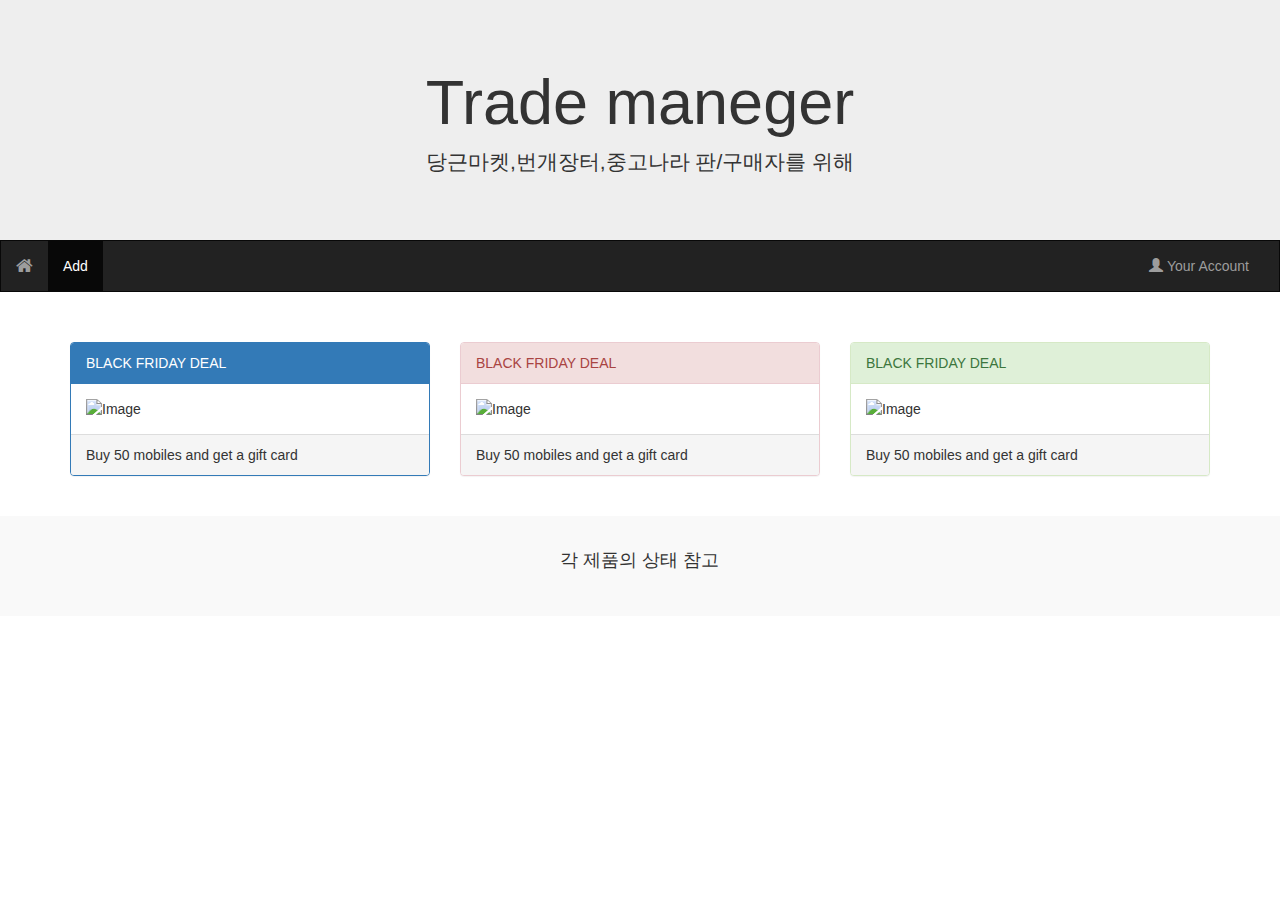
==== index.html @ 8892984c "add add" ====
<!DOCTYPE html>
<html lang="en">
<head>
  <title>Trade maneger</title>
  <meta charset="utf-8">
  <meta name="viewport" content="width=device-width, initial-scale=1">
  <script src="https://ajax.googleapis.com/ajax/libs/jquery/3.6.4/jquery.min.js"></script>
  <script src="https://maxcdn.bootstrapcdn.com/bootstrap/3.4.1/js/bootstrap.min.js"></script>

  <link rel="stylesheet" href="https://cdnjs.cloudflare.com/ajax/libs/font-awesome/4.7.0/css/font-awesome.min.css">
  <link rel="stylesheet" href="https://maxcdn.bootstrapcdn.com/bootstrap/3.4.1/css/bootstrap.min.css">
  <link rel="stylesheet" href="my.css">
</head>
<body>

<div class="jumbotron">
  <div class="container text-center">
    <h1>Trade maneger</h1>      
    <p> 당근마켓,번개장터,중고나라 판/구매자를 위해</p>
  </div>
</div>

<nav class="navbar navbar-inverse">
  <div class="container-fluid">
    <div class="navbar-header">
      <button type="button" class="navbar-toggle" data-toggle="collapse" data-target="#myNavbar">
        <span class="icon-bar"></span>
        <span class="icon-bar"></span>
        <span class="icon-bar"></span>                        
      </button>
      <a class="navbar-brand" href="#"><i class="fa fa-home"></i></a>
    </div>
    <div class="collapse navbar-collapse" id="myNavbar">
      <ul class="nav navbar-nav">
        <li class="active" ><a href="/add.html">Add</a></li>
      </ul>
      <ul class="nav navbar-nav navbar-right">
        <li><a href="#"><span class="glyphicon glyphicon-user"></span> Your Account</a></li>
      </ul>
    </div>
  </div>
</nav>

<div class="container">    
  <div class="row">
    <div class="col-sm-4">
      <div class="panel panel-primary">
        <div class="panel-heading">BLACK FRIDAY DEAL</div>
        <div class="panel-body"><img src="https://cdn.pixabay.com/photo/2015/08/29/14/18/bass-913092_1280.jpg" class="img-responsive" style="width:100%" alt="Image"></div>
        <div class="panel-footer">Buy 50 mobiles and get a gift card</div>
      </div>
    </div>
    <div class="col-sm-4"> 
      <div class="panel panel-danger">
        <div class="panel-heading">BLACK FRIDAY DEAL</div>
        <div class="panel-body"><img src="https://cdn.pixabay.com/photo/2013/01/10/14/15/mouse-74533_1280.jpg" class="img-responsive" style="width:100%" alt="Image"></div>
        <div class="panel-footer">Buy 50 mobiles and get a gift card</div>
      </div>
    </div>
    <div class="col-sm-4"> 
      <div class="panel panel-success">
        <div class="panel-heading">BLACK FRIDAY DEAL</div>
        <div class="panel-body"><img src="https://www.apple.com/newsroom/images/product/iphone/geo/Apple-iPhone-14-iPhone-14-Plus-hero-220907-geo_Full-Bleed-Image.jpg.large.jpg" class="img-responsive" style="width:100%" alt="Image"></div>
        <div class="panel-footer">Buy 50 mobiles and get a gift card</div>
      </div>
    </div>
  </div>
</div><br>

<footer class="container-fluid text-center">
  <h4> 각 제품의 상태 참고 </h4> 
  <h1> </h1>
  
</footer>

</body>
</html>
---- my.css ----
/* Remove the navbar's default rounded borders and increase the bottom margin */ 
.navbar {
  margin-bottom: 50px;
  border-radius: 0;
}

/* Remove the jumbotron's default bottom margin */ 
 .jumbotron {
  margin-bottom: 0;
}

/* Add a gray background color and some padding to the footer */
footer {
  background-color: #f2f2f271;
  padding: 25px;
}
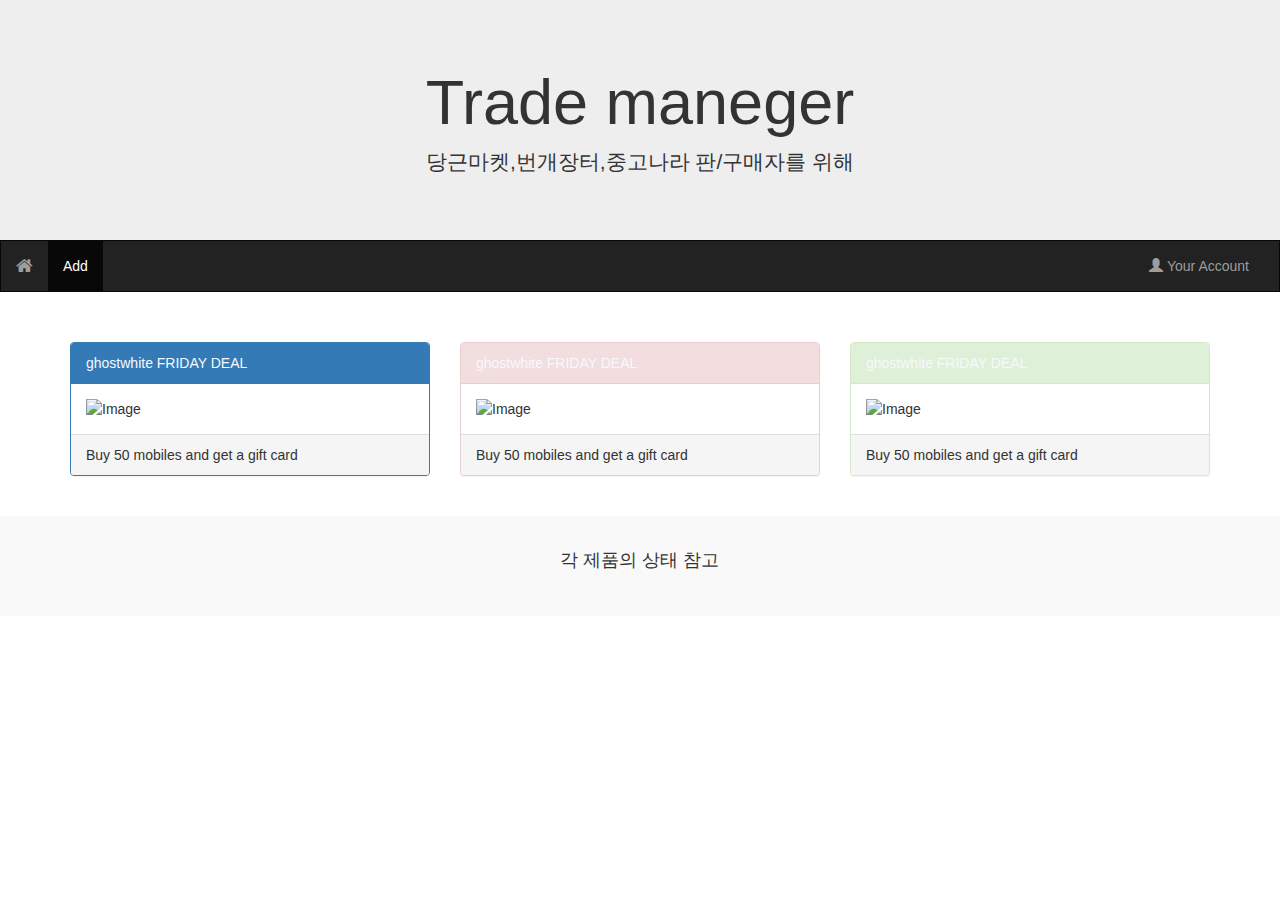
==== commit 39060953: "aaaa" ====
--- a/index.html
+++ b/index.html
@@ -28,7 +28,7 @@
         <span class="icon-bar"></span>
         <span class="icon-bar"></span>                        
       </button>
-      <a class="navbar-brand" href="#"><i class="fa fa-home"></i></a>
+      <a class="navbar-brand" href="/index.html"><i class="fa fa-home"></i></a>
     </div>
     <div class="collapse navbar-collapse" id="myNavbar">
       <ul class="nav navbar-nav">
@@ -45,21 +45,21 @@
   <div class="row">
     <div class="col-sm-4">
       <div class="panel panel-primary">
-        <div class="panel-heading">BLACK FRIDAY DEAL</div>
+        <div class="panel-heading"><a href="/view.html" style="color: ghostwhite;">ghostwhite FRIDAY DEAL</a></div>
         <div class="panel-body"><img src="https://cdn.pixabay.com/photo/2015/08/29/14/18/bass-913092_1280.jpg" class="img-responsive" style="width:100%" alt="Image"></div>
         <div class="panel-footer">Buy 50 mobiles and get a gift card</div>
       </div>
     </div>
     <div class="col-sm-4"> 
       <div class="panel panel-danger">
-        <div class="panel-heading">BLACK FRIDAY DEAL</div>
+        <div class="panel-heading"><a href="/view.html" style="color: ghostwhite;">ghostwhite FRIDAY DEAL</a></div>
         <div class="panel-body"><img src="https://cdn.pixabay.com/photo/2013/01/10/14/15/mouse-74533_1280.jpg" class="img-responsive" style="width:100%" alt="Image"></div>
         <div class="panel-footer">Buy 50 mobiles and get a gift card</div>
       </div>
     </div>
     <div class="col-sm-4"> 
       <div class="panel panel-success">
-        <div class="panel-heading">BLACK FRIDAY DEAL</div>
+        <div class="panel-heading"><a href="/view.html" style="color: ghostwhite;">ghostwhite FRIDAY DEAL</a></div>
         <div class="panel-body"><img src="https://www.apple.com/newsroom/images/product/iphone/geo/Apple-iPhone-14-iPhone-14-Plus-hero-220907-geo_Full-Bleed-Image.jpg.large.jpg" class="img-responsive" style="width:100%" alt="Image"></div>
         <div class="panel-footer">Buy 50 mobiles and get a gift card</div>
       </div>
--- a/my.css
+++ b/my.css
@@ -15,3 +15,4 @@
   background-color: #f2f2f271;
   padding: 25px;
 }
+
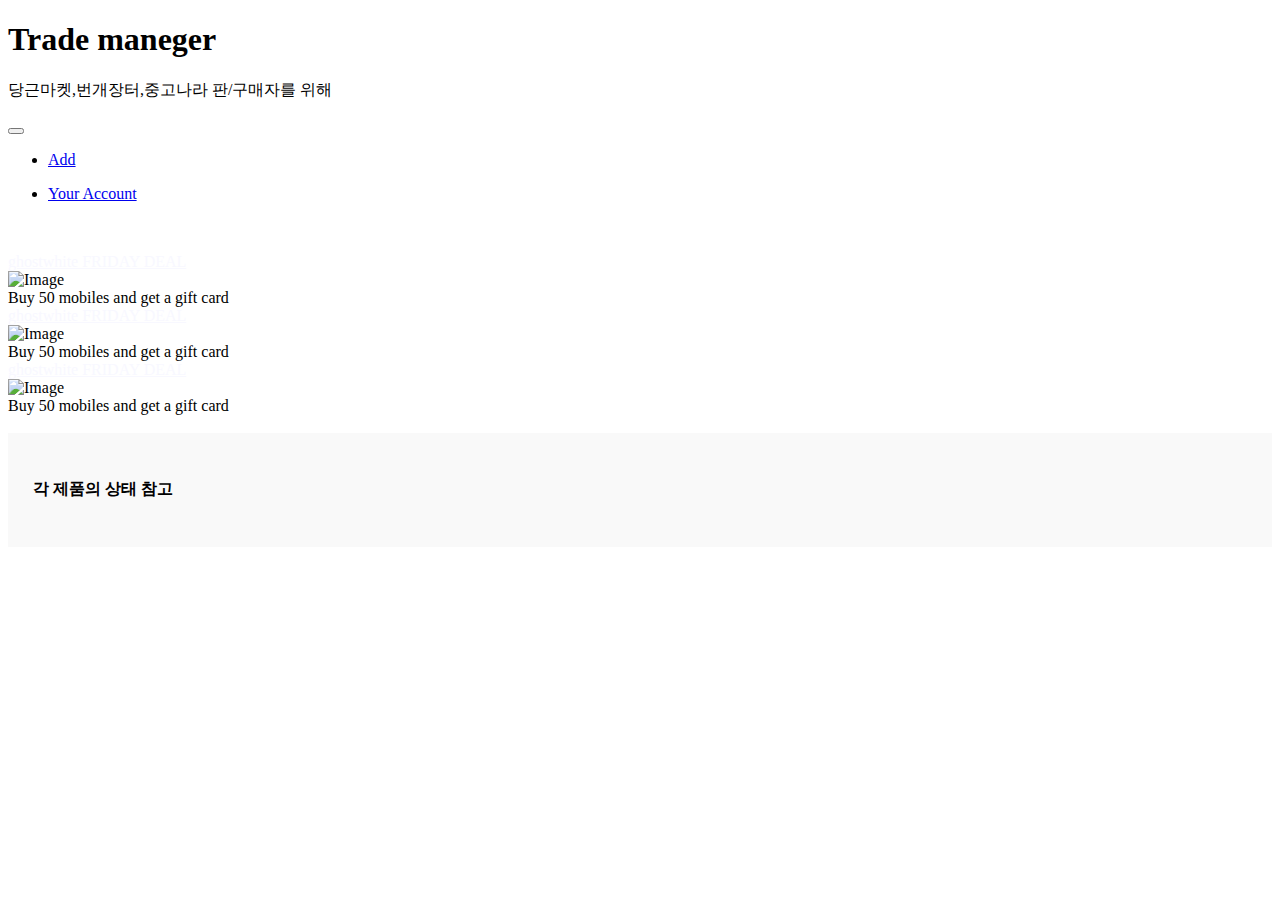
==== commit 7bc52403: ".css" ====
--- a/index.html
+++ b/index.html
@@ -7,9 +7,9 @@
   <script src="https://ajax.googleapis.com/ajax/libs/jquery/3.6.4/jquery.min.js"></script>
   <script src="https://maxcdn.bootstrapcdn.com/bootstrap/3.4.1/js/bootstrap.min.js"></script>
 
-  <link rel="stylesheet" href="https://cdnjs.cloudflare.com/ajax/libs/font-awesome/4.7.0/css/font-awesome.min.css">
-  <link rel="stylesheet" href="https://maxcdn.bootstrapcdn.com/bootstrap/3.4.1/css/bootstrap.min.css">
-  <link rel="stylesheet" href="my.css">
+ 
+  <link rel="stylesheet" type="text/css" href="my.css">
+
 </head>
 <body>
 
--- a/my.css
+++ b/my.css
@@ -15,4 +15,5 @@
   background-color: #f2f2f271;
   padding: 25px;
 }
-
+@import url('https://cdnjs.cloudflare.com/ajax/libs/font-awesome/4.7.0/css/font-awesome.min.css');
+@import url('https://maxcdn.bootstrapcdn.com/bootstrap/3.4.1/css/bootstrap.min.css');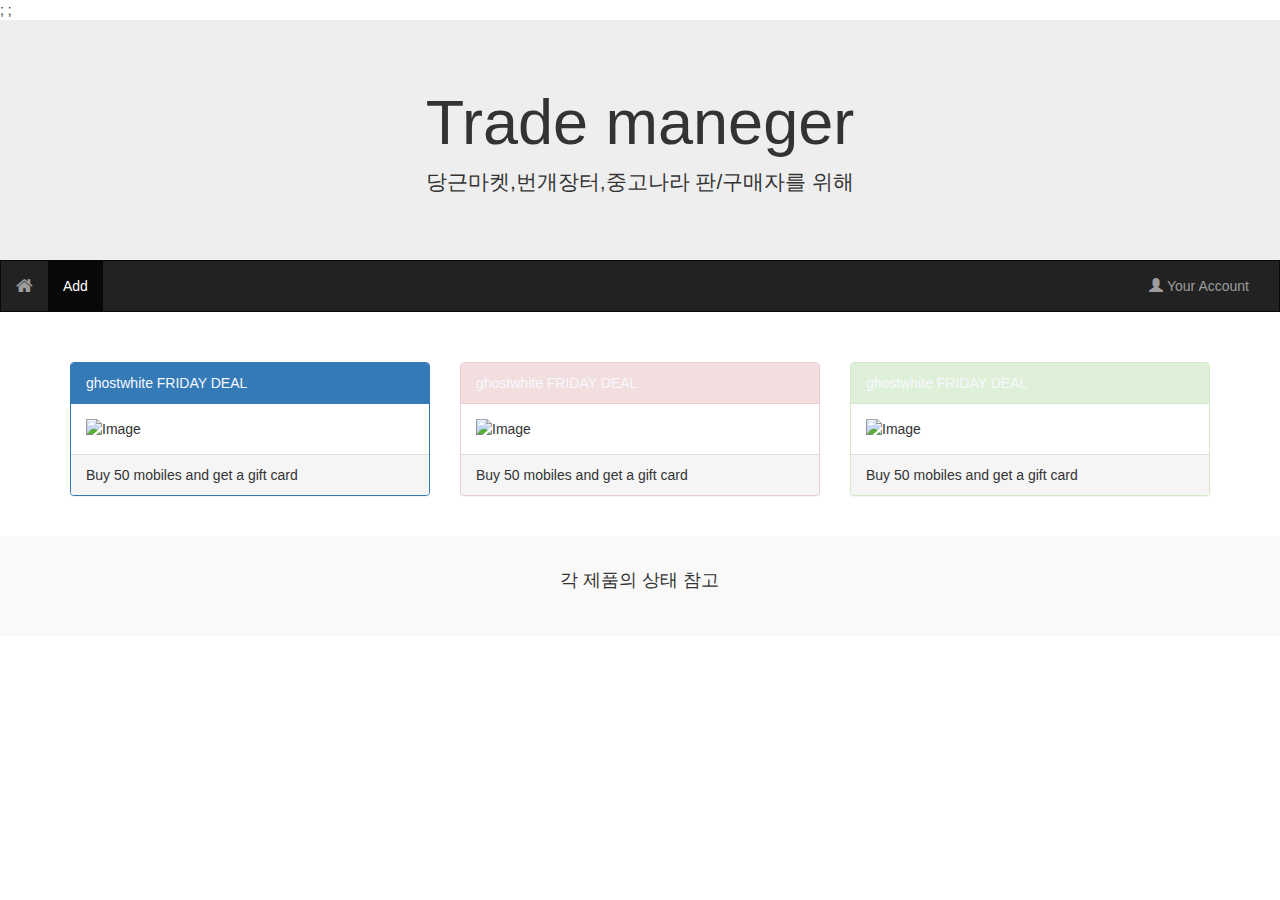
==== commit 40c0cd72: "aa" ====
--- a/index.html
+++ b/index.html
@@ -4,10 +4,11 @@
   <title>Trade maneger</title>
   <meta charset="utf-8">
   <meta name="viewport" content="width=device-width, initial-scale=1">
-  <script src="https://ajax.googleapis.com/ajax/libs/jquery/3.6.4/jquery.min.js"></script>
+   <script src="https://ajax.googleapis.com/ajax/libs/jquery/3.6.4/jquery.min.js"></script>
   <script src="https://maxcdn.bootstrapcdn.com/bootstrap/3.4.1/js/bootstrap.min.js"></script>
 
- 
+  <link rel="stylesheet" type="text/css" href="https://cdnjs.cloudflare.com/ajax/libs/font-awesome/4.7.0/css/font-awesome.min.css">;
+  <link rel="stylesheet" type="text/css" href="https://maxcdn.bootstrapcdn.com/bootstrap/3.4.1/css/bootstrap.min.css">;
   <link rel="stylesheet" type="text/css" href="my.css">
 
 </head>
--- a/my.css
+++ b/my.css
@@ -15,5 +15,3 @@
   background-color: #f2f2f271;
   padding: 25px;
 }
-@import url('https://cdnjs.cloudflare.com/ajax/libs/font-awesome/4.7.0/css/font-awesome.min.css');
-@import url('https://maxcdn.bootstrapcdn.com/bootstrap/3.4.1/css/bootstrap.min.css');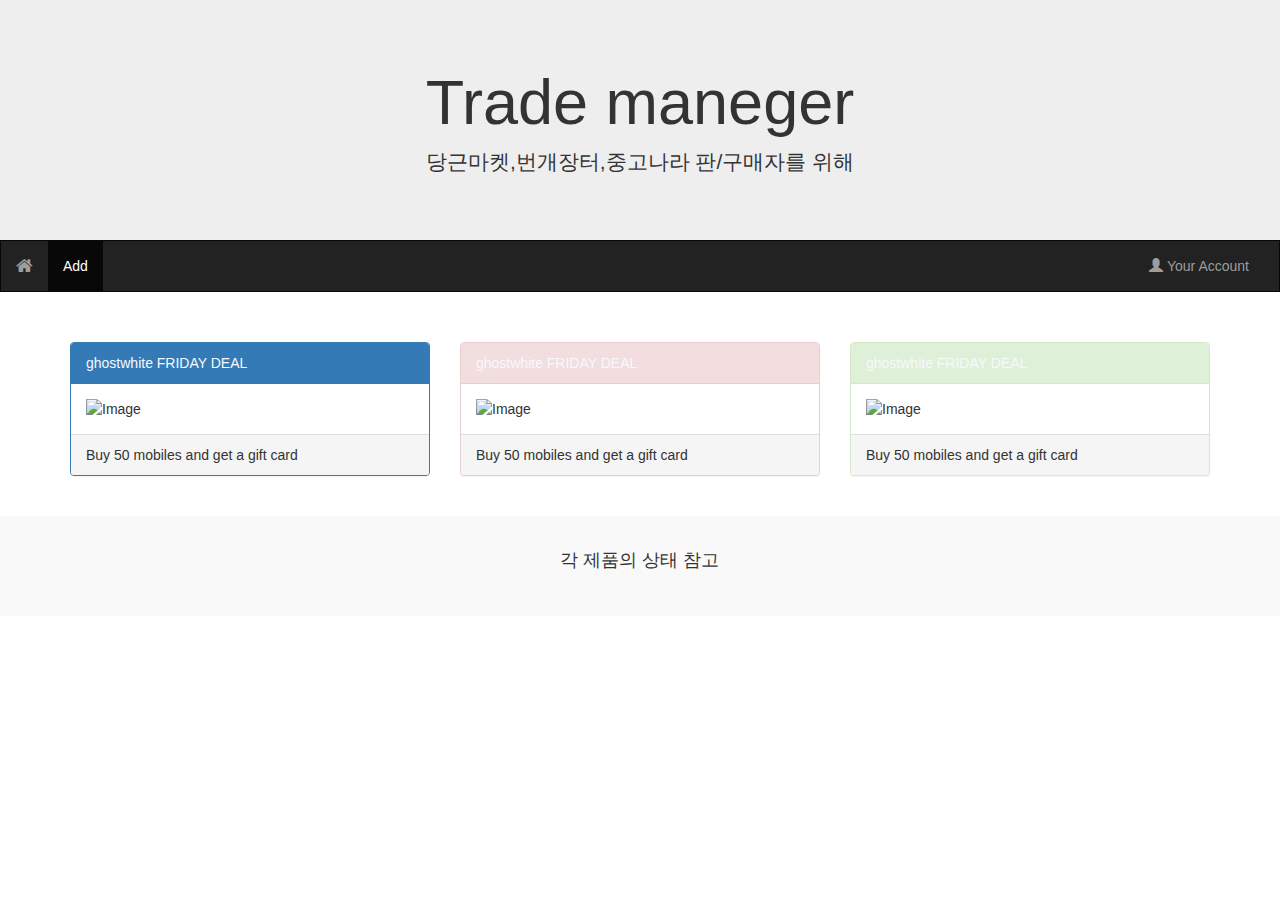
==== commit c60922db: "aa" ====
--- a/index.html
+++ b/index.html
@@ -7,8 +7,8 @@
    <script src="https://ajax.googleapis.com/ajax/libs/jquery/3.6.4/jquery.min.js"></script>
   <script src="https://maxcdn.bootstrapcdn.com/bootstrap/3.4.1/js/bootstrap.min.js"></script>
 
-  <link rel="stylesheet" type="text/css" href="https://cdnjs.cloudflare.com/ajax/libs/font-awesome/4.7.0/css/font-awesome.min.css">;
-  <link rel="stylesheet" type="text/css" href="https://maxcdn.bootstrapcdn.com/bootstrap/3.4.1/css/bootstrap.min.css">;
+  <link rel="stylesheet" type="text/css" href="https://cdnjs.cloudflare.com/ajax/libs/font-awesome/4.7.0/css/font-awesome.min.css">
+  <link rel="stylesheet" type="text/css" href="https://maxcdn.bootstrapcdn.com/bootstrap/3.4.1/css/bootstrap.min.css">
   <link rel="stylesheet" type="text/css" href="my.css">
 
 </head>
@@ -47,21 +47,21 @@
     <div class="col-sm-4">
       <div class="panel panel-primary">
         <div class="panel-heading"><a href="/view.html" style="color: ghostwhite;">ghostwhite FRIDAY DEAL</a></div>
-        <div class="panel-body"><img src="https://cdn.pixabay.com/photo/2015/08/29/14/18/bass-913092_1280.jpg" class="img-responsive" style="width:100%" alt="Image"></div>
+        <div class="panel-body"><img src="https://cdn.pixabay.com/photo/2015/08/29/14/18/bass-913092_1280.jpg" class="img-responsive" alt="Image"></div>
         <div class="panel-footer">Buy 50 mobiles and get a gift card</div>
       </div>
     </div>
     <div class="col-sm-4"> 
       <div class="panel panel-danger">
         <div class="panel-heading"><a href="/view.html" style="color: ghostwhite;">ghostwhite FRIDAY DEAL</a></div>
-        <div class="panel-body"><img src="https://cdn.pixabay.com/photo/2013/01/10/14/15/mouse-74533_1280.jpg" class="img-responsive" style="width:100%" alt="Image"></div>
+        <div class="panel-body"><img src="https://cdn.pixabay.com/photo/2013/01/10/14/15/mouse-74533_1280.jpg" class="img-responsive" alt="Image"></div>
         <div class="panel-footer">Buy 50 mobiles and get a gift card</div>
       </div>
     </div>
     <div class="col-sm-4"> 
       <div class="panel panel-success">
         <div class="panel-heading"><a href="/view.html" style="color: ghostwhite;">ghostwhite FRIDAY DEAL</a></div>
-        <div class="panel-body"><img src="https://www.apple.com/newsroom/images/product/iphone/geo/Apple-iPhone-14-iPhone-14-Plus-hero-220907-geo_Full-Bleed-Image.jpg.large.jpg" class="img-responsive" style="width:100%" alt="Image"></div>
+        <div class="panel-body"><img src="https://www.apple.com/newsroom/images/product/iphone/geo/Apple-iPhone-14-iPhone-14-Plus-hero-220907-geo_Full-Bleed-Image.jpg.large.jpg" class="img-responsive" alt="Image"></div>
         <div class="panel-footer">Buy 50 mobiles and get a gift card</div>
       </div>
     </div>
--- a/my.css
+++ b/my.css
@@ -15,3 +15,24 @@
   background-color: #f2f2f271;
   padding: 25px;
 }
+
+/* For desktop: */
+.col-1 {width: 8.33%;}
+.col-2 {width: 16.66%;}
+.col-3 {width: 25%;}
+.col-4 {width: 33.33%;}
+.col-5 {width: 41.66%;}
+.col-6 {width: 50%;}
+.col-7 {width: 58.33%;}
+.col-8 {width: 66.66%;}
+.col-9 {width: 75%;}
+.col-10 {width: 83.33%;}
+.col-11 {width: 91.66%;}
+.col-12 {width: 100%;}
+
+@media only screen and (max-width: 768px) {
+  /* For mobile phones: */
+  [class*="col-"] {
+    width: 100%;
+  }
+}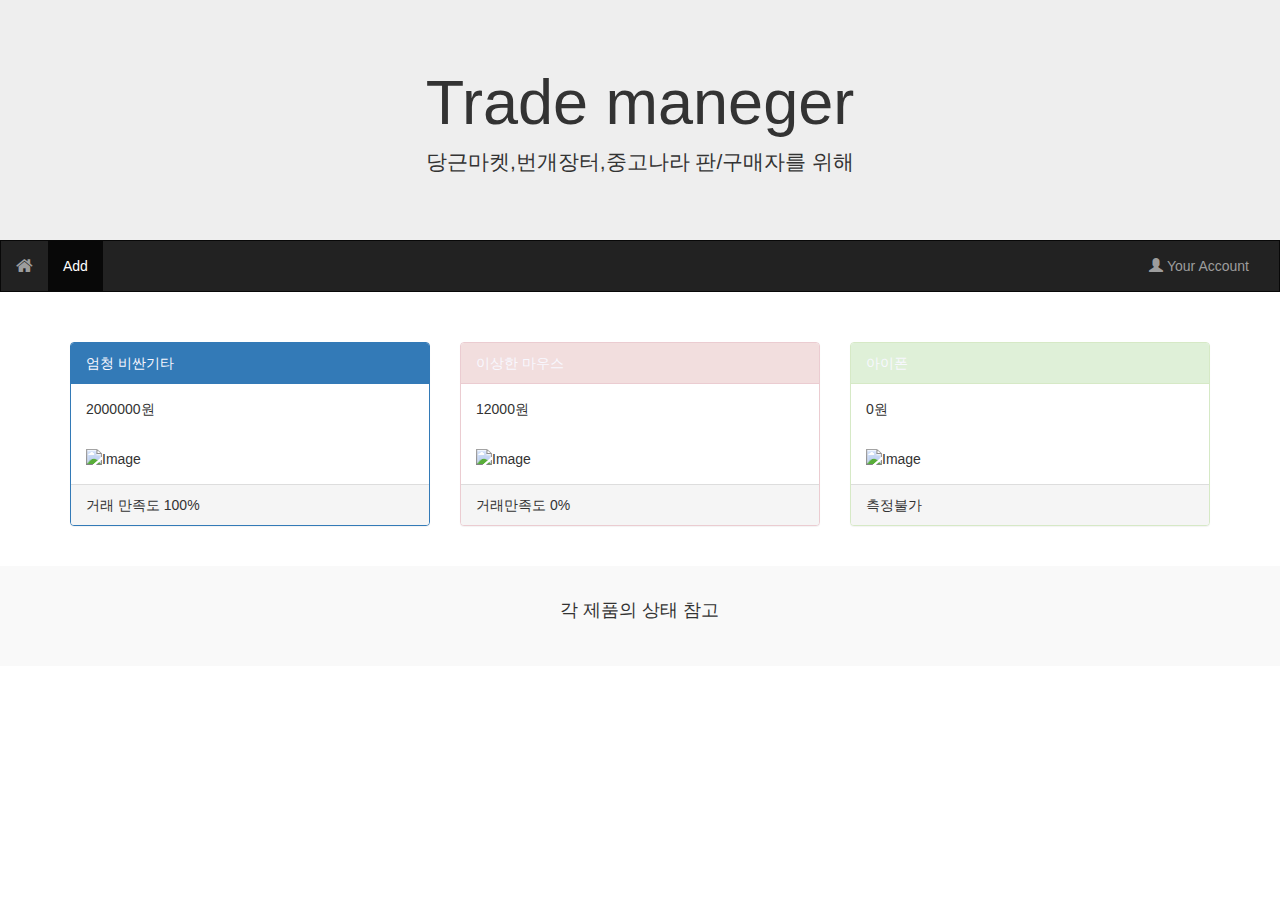
==== commit d8bf58cf: "aaaa" ====
--- a/index.html
+++ b/index.html
@@ -46,23 +46,26 @@
   <div class="row">
     <div class="col-sm-4">
       <div class="panel panel-primary">
-        <div class="panel-heading"><a href="/view.html" style="color: ghostwhite;">ghostwhite FRIDAY DEAL</a></div>
+        <div class="panel-heading"><a href="/view.html" style="color: ghostwhite;">엄청 비싼기타</a></div>
+        <div class="panel-body">2000000원</div>
         <div class="panel-body"><img src="https://cdn.pixabay.com/photo/2015/08/29/14/18/bass-913092_1280.jpg" class="img-responsive" alt="Image"></div>
-        <div class="panel-footer">Buy 50 mobiles and get a gift card</div>
+        <div class="panel-footer">거래 만족도 100%</div>
       </div>
     </div>
     <div class="col-sm-4"> 
       <div class="panel panel-danger">
-        <div class="panel-heading"><a href="/view.html" style="color: ghostwhite;">ghostwhite FRIDAY DEAL</a></div>
+        <div class="panel-heading"><a href="/view.html" style="color: ghostwhite;">이상한 마우스</a></div>
+        <div class="panel-body">12000원</div>
         <div class="panel-body"><img src="https://cdn.pixabay.com/photo/2013/01/10/14/15/mouse-74533_1280.jpg" class="img-responsive" alt="Image"></div>
-        <div class="panel-footer">Buy 50 mobiles and get a gift card</div>
+        <div class="panel-footer">거래만족도 0%</div>
       </div>
     </div>
     <div class="col-sm-4"> 
       <div class="panel panel-success">
-        <div class="panel-heading"><a href="/view.html" style="color: ghostwhite;">ghostwhite FRIDAY DEAL</a></div>
+        <div class="panel-heading"><a href="/view.html" style="color: ghostwhite;">아이폰</a></div>
+        <div class="panel-body">0원</div>
         <div class="panel-body"><img src="https://www.apple.com/newsroom/images/product/iphone/geo/Apple-iPhone-14-iPhone-14-Plus-hero-220907-geo_Full-Bleed-Image.jpg.large.jpg" class="img-responsive" alt="Image"></div>
-        <div class="panel-footer">Buy 50 mobiles and get a gift card</div>
+        <div class="panel-footer">측정불가</div>
       </div>
     </div>
   </div>
--- a/my.css
+++ b/my.css
@@ -15,6 +15,60 @@
   background-color: #f2f2f271;
   padding: 25px;
 }
+.content{
+  background-color: black;
+  border-radius: 15px;
+}
+.picture{
+background-color: blue;
+padding: 15px;
+color: #ffffff;
+text-align: center;
+font-size: 14px;
+box-shadow: 0 1px 3px rgba(0,0,0,0.12), 0 1px 2px rgba(0,0,0,0.24);
+
+}
+.name{
+padding: 8px;
+margin-bottom: 7px;
+background-color: yellow;
+color: #ffffff;
+box-shadow: 0 1px 3px rgba(0,0,0,0.12), 0 1px 2px rgba(0,0,0,0.24);
+
+}
+.date{
+  padding: 8px;
+  margin-bottom: 7px;
+  background-color: darkcyan;
+  color: #ffffff;
+  box-shadow: 0 1px 3px rgba(0,0,0,0.12), 0 1px 2px rgba(0,0,0,0.24);
+  
+  }
+.price{
+background-color: green;
+color: #ffffff;
+
+}
+
+.cite{
+  background-color: darkorange;
+
+}
+.PorS{
+background-color: pink;
+
+}
+.memo{
+background-color: red;
+  float: right;
+
+}
+.feeling{
+background-color: gray;
+  
+}
+
+
 
 /* For desktop: */
 .col-1 {width: 8.33%;}
